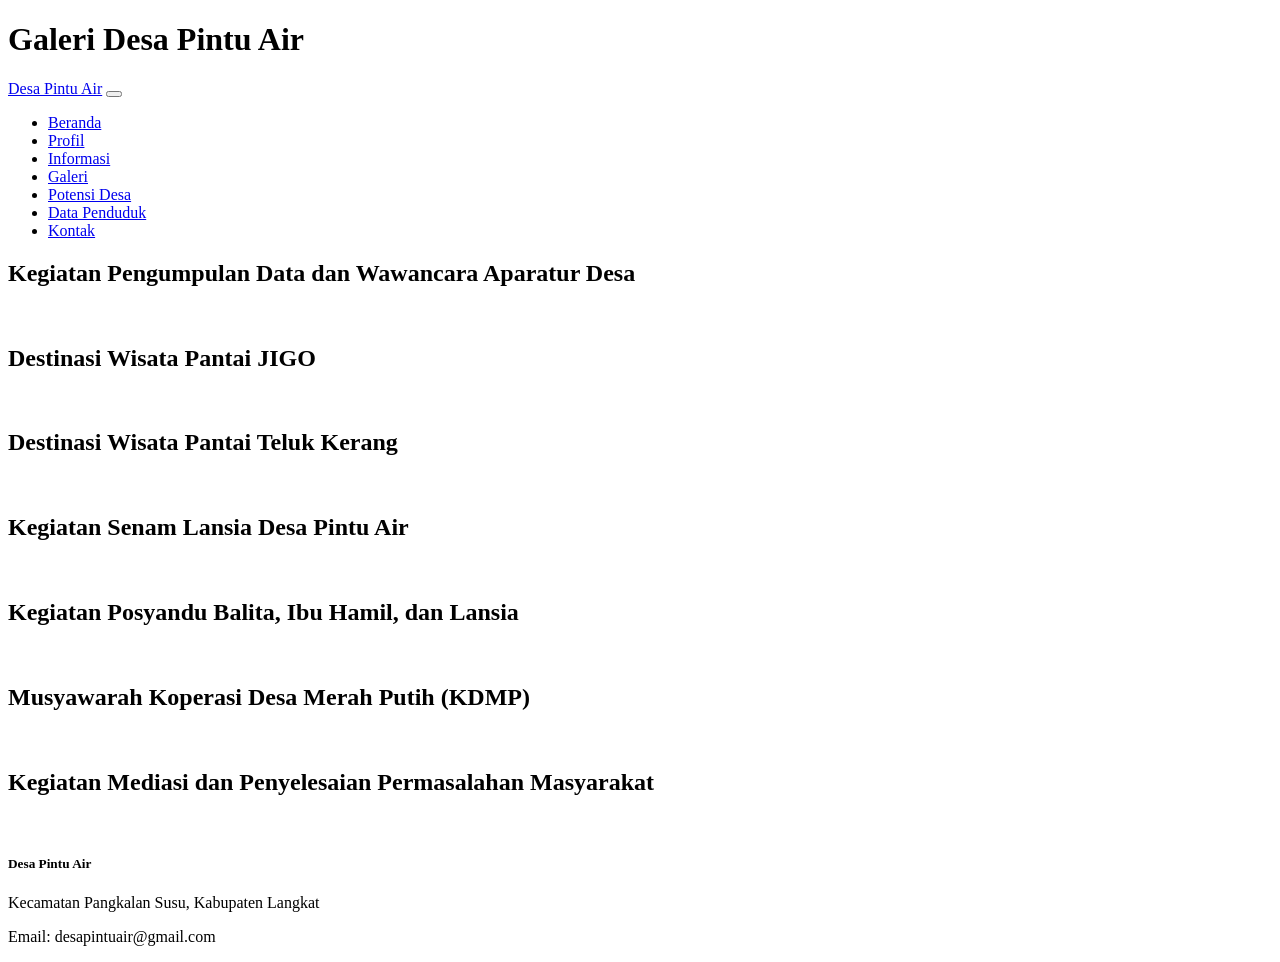
==== galeri.html @ 65f1347c "Add files via upload" ====
<!DOCTYPE html>
<html lang="id">
<head>
<meta charset="UTF-8">
<meta name="viewport" content="width=device-width, initial-scale=1.0">
<title>Galeri Desa</title>
<link href="bootstrap/css/bootstrap.min.css" rel="stylesheet">
<link rel="stylesheet" href="css/style.css">
</head>
<body>

<header>
<h1>Galeri Desa Pintu Air</h1>
</header>

<nav class="navbar navbar-expand-lg navbar-dark bg-success">
  <div class="container">
    <a class="navbar-brand" href="#">Desa Pintu Air</a>

    <button class="navbar-toggler" type="button"
        data-bs-toggle="collapse"
        data-bs-target="#menu">
      <span class="navbar-toggler-icon"></span>
    </button>

    <div class="collapse navbar-collapse" id="menu">
      <ul class="navbar-nav ms-auto">
        <li class="nav-item"><a class="nav-link" href="index.html">Beranda</a></li>
        <li class="nav-item"><a class="nav-link" href="profil.html">Profil</a></li>
        <li class="nav-item"><a class="nav-link" href="informasi.html">Informasi</a></li>
        <li class="nav-item"><a class="nav-link" href="galeri.html">Galeri</a></li>
        <li class="nav-item"><a class="nav-link" href="potensi-desa.html">Potensi Desa</a></li>
        <li class="nav-item"><a class="nav-link" href="data-penduduk.html">Data Penduduk</a></li>
        <li class="nav-item"><a class="nav-link" href="kontak.html">Kontak</a></li>
      </ul>
    </div>
  </div>
</nav>

<div class="container">

<div class="gallery">

<section>

<h2>Kegiatan Pengumpulan Data dan Wawancara Aparatur Desa</h2>
<p>
<img src="img/sekdes.jpeg" alt="">
<img src="img/operator.jpeg" alt="">
</p>

<h2>Destinasi Wisata Pantai JIGO</h2>
<p>
<img src="img/jigo1.jpeg" alt="">
<img src="img/jigo2.jpeg" alt="">
<img src="img/jigo3.jpeg" alt="">
<img src="img/jigo4.jpeg" alt="">
</p>

<h2>Destinasi Wisata Pantai Teluk Kerang</h2>
<p>
<img src="img/telukkerang1.jpeg" alt="">
<img src="img/telukkerang2.jpeg" alt="">
<img src="img/telukkerang3.jpeg" alt="">
<img src="img/telukkerang4.jpeg" alt="">
</p>

<h2>Kegiatan Senam Lansia Desa Pintu Air</h2>
<p>
<img src="img/senamlansia.jpeg" alt="">
</p>

<h2>Kegiatan Posyandu Balita, Ibu Hamil, dan Lansia</h2>
<p>
<img src="img/posyandu1.jpeg" alt="">
<img src="img/posyandu2.jpeg" alt="">
<img src="img/posyandu3.jpeg" alt="">
<img src="img/posyandu4.jpeg" alt="">
</p>

<h2>Musyawarah Koperasi Desa Merah Putih (KDMP)</h2>
<p>
<img src="img/musyawarah1.jpeg" alt="">
<img src="img/musyawarah2.jpeg" alt="">
<img src="img/musyawarah3.jpeg" alt="">
<img src="img/musyawarah4.jpeg" alt="">
</p>

<h2>Kegiatan Mediasi dan Penyelesaian Permasalahan Masyarakat</h2>
<p>
<img src="img/mediasi1.jpeg" alt="">
<img src="img/mediasi2.jpeg" alt="">
<img src="img/mediasi3.jpeg" alt="">
<img src="img/mediasi4.jpeg" alt="">
</p>

</section>

</div>

</div>
<script src="bootstrap/js/jQuery.js"></script>
<script src="bootstrap/js/bootstrap.min.js"></script>


<footer class="bg-dark text-white text-center p-4">

<h5>Desa Pintu Air</h5>

<p>
Kecamatan Pangkalan Susu,
Kabupaten Langkat
</p>

<p>
Email:
desapintuair@gmail.com
</p>

</footer>

</body>
</html>
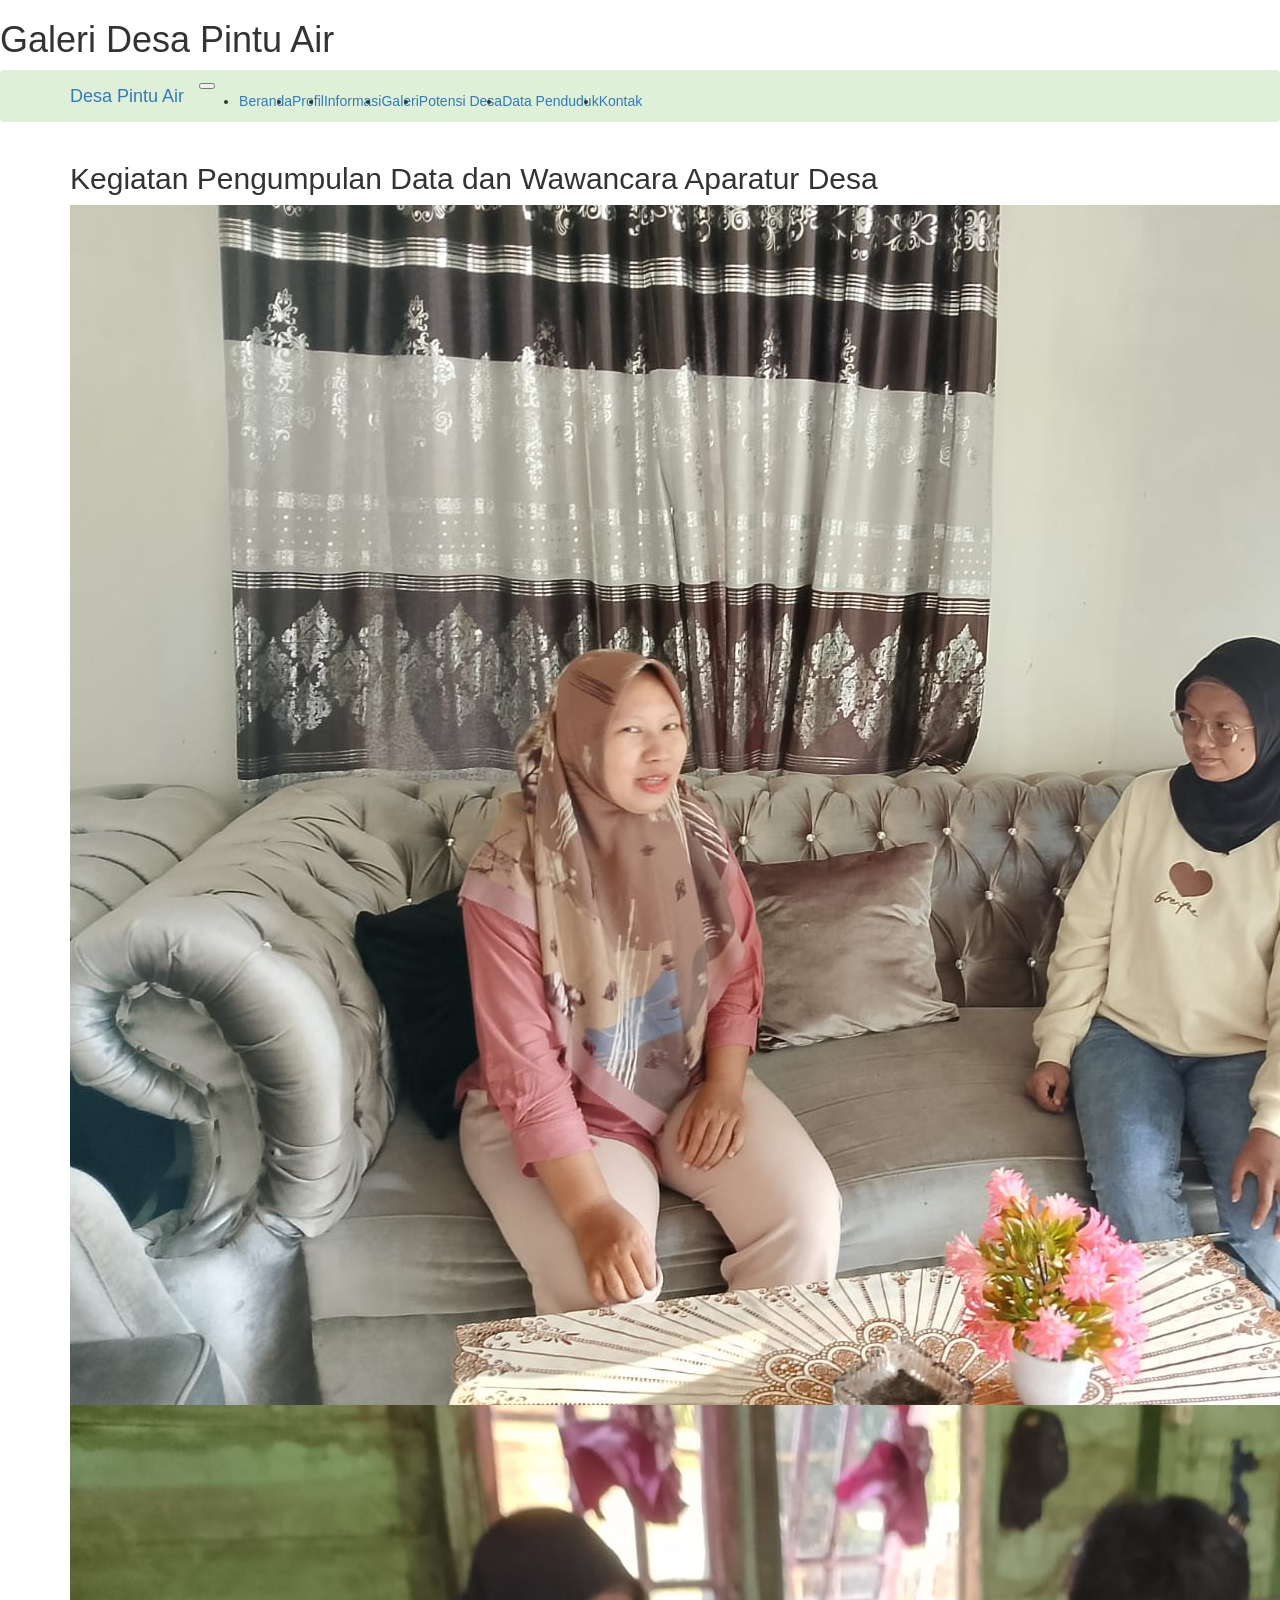
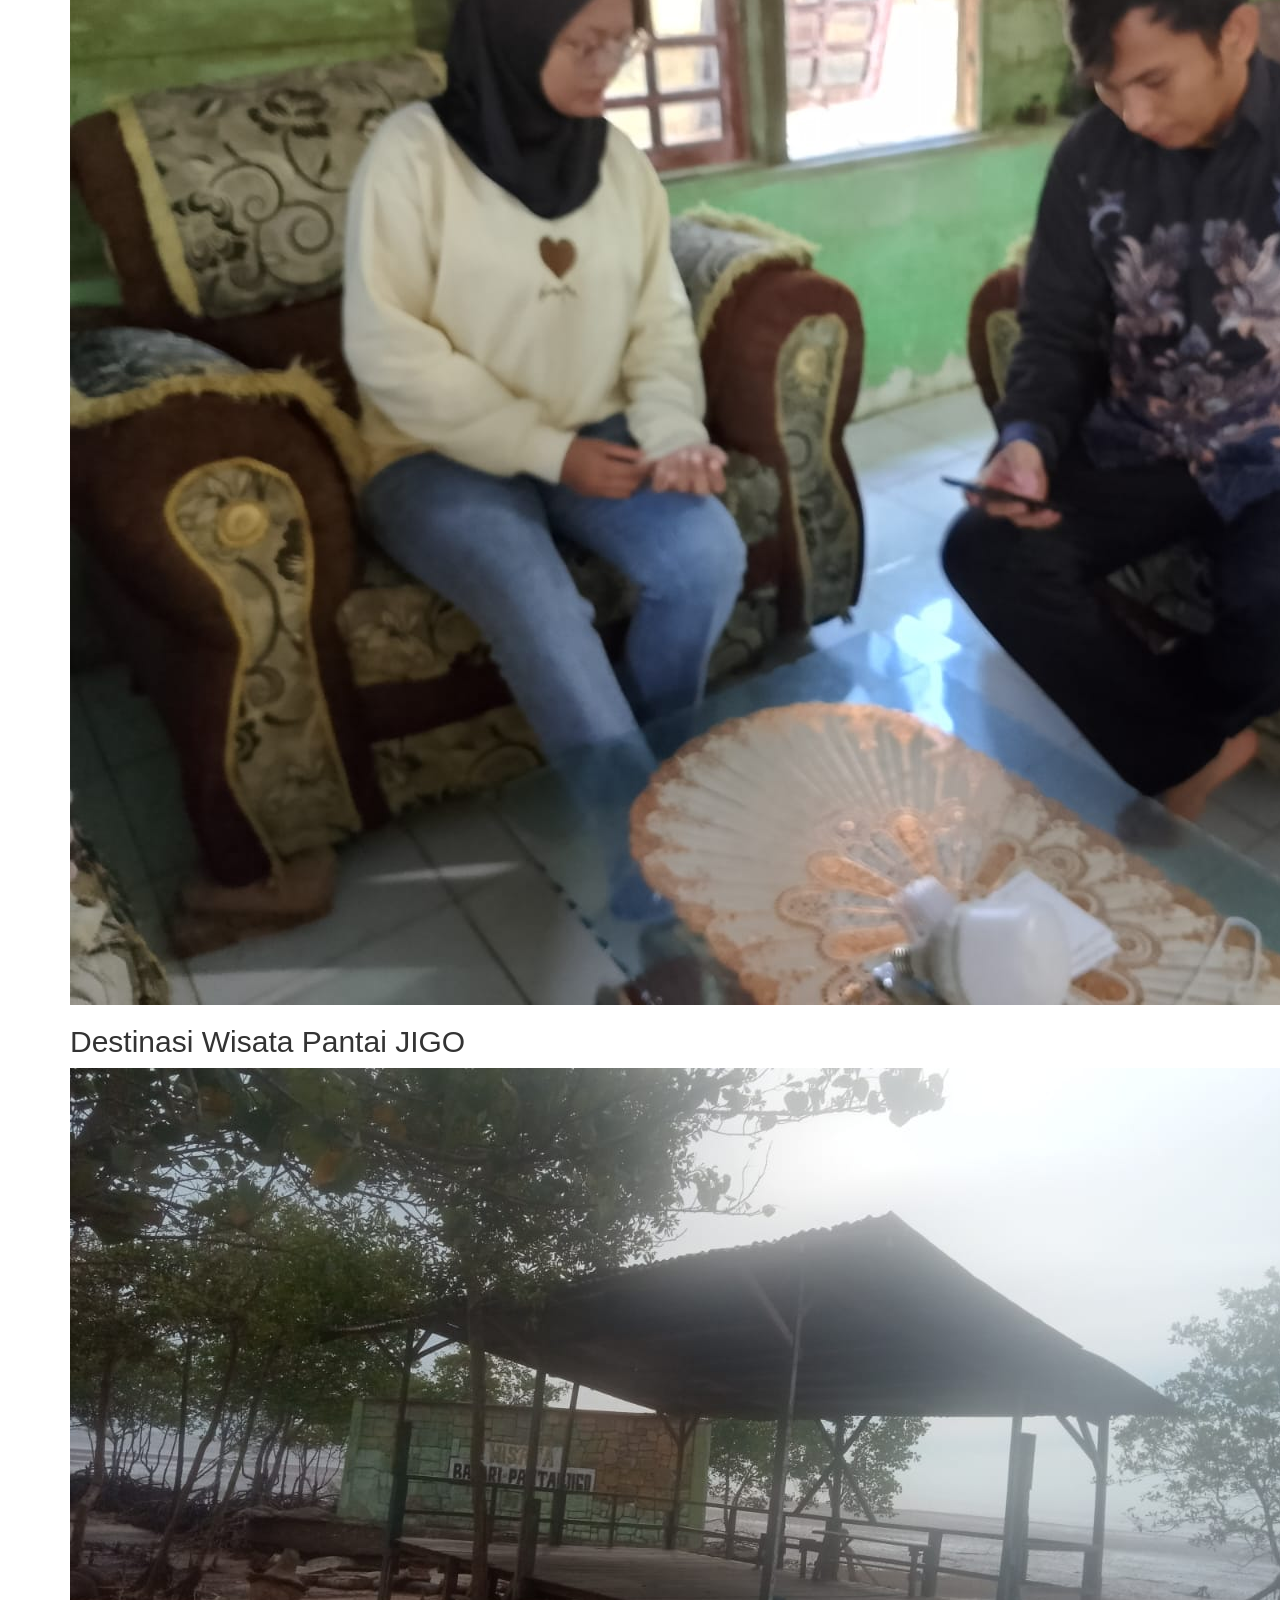
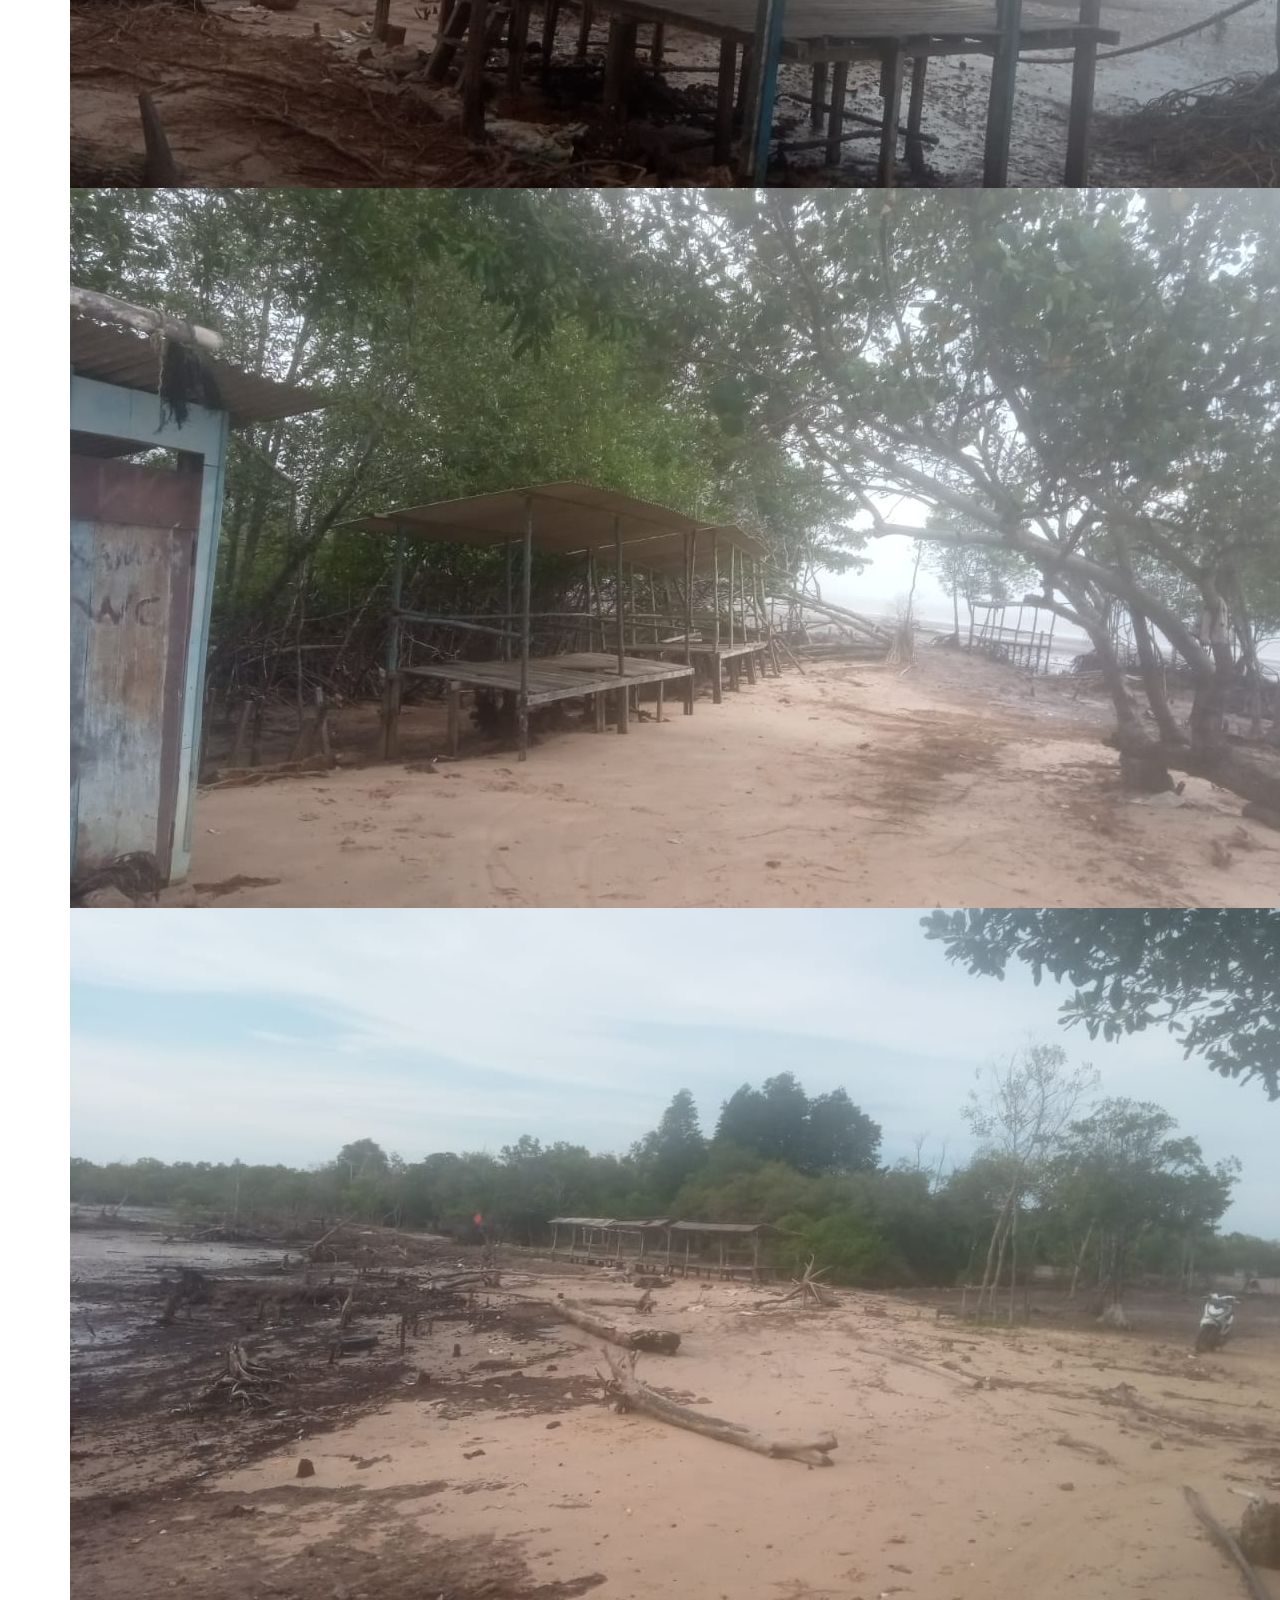
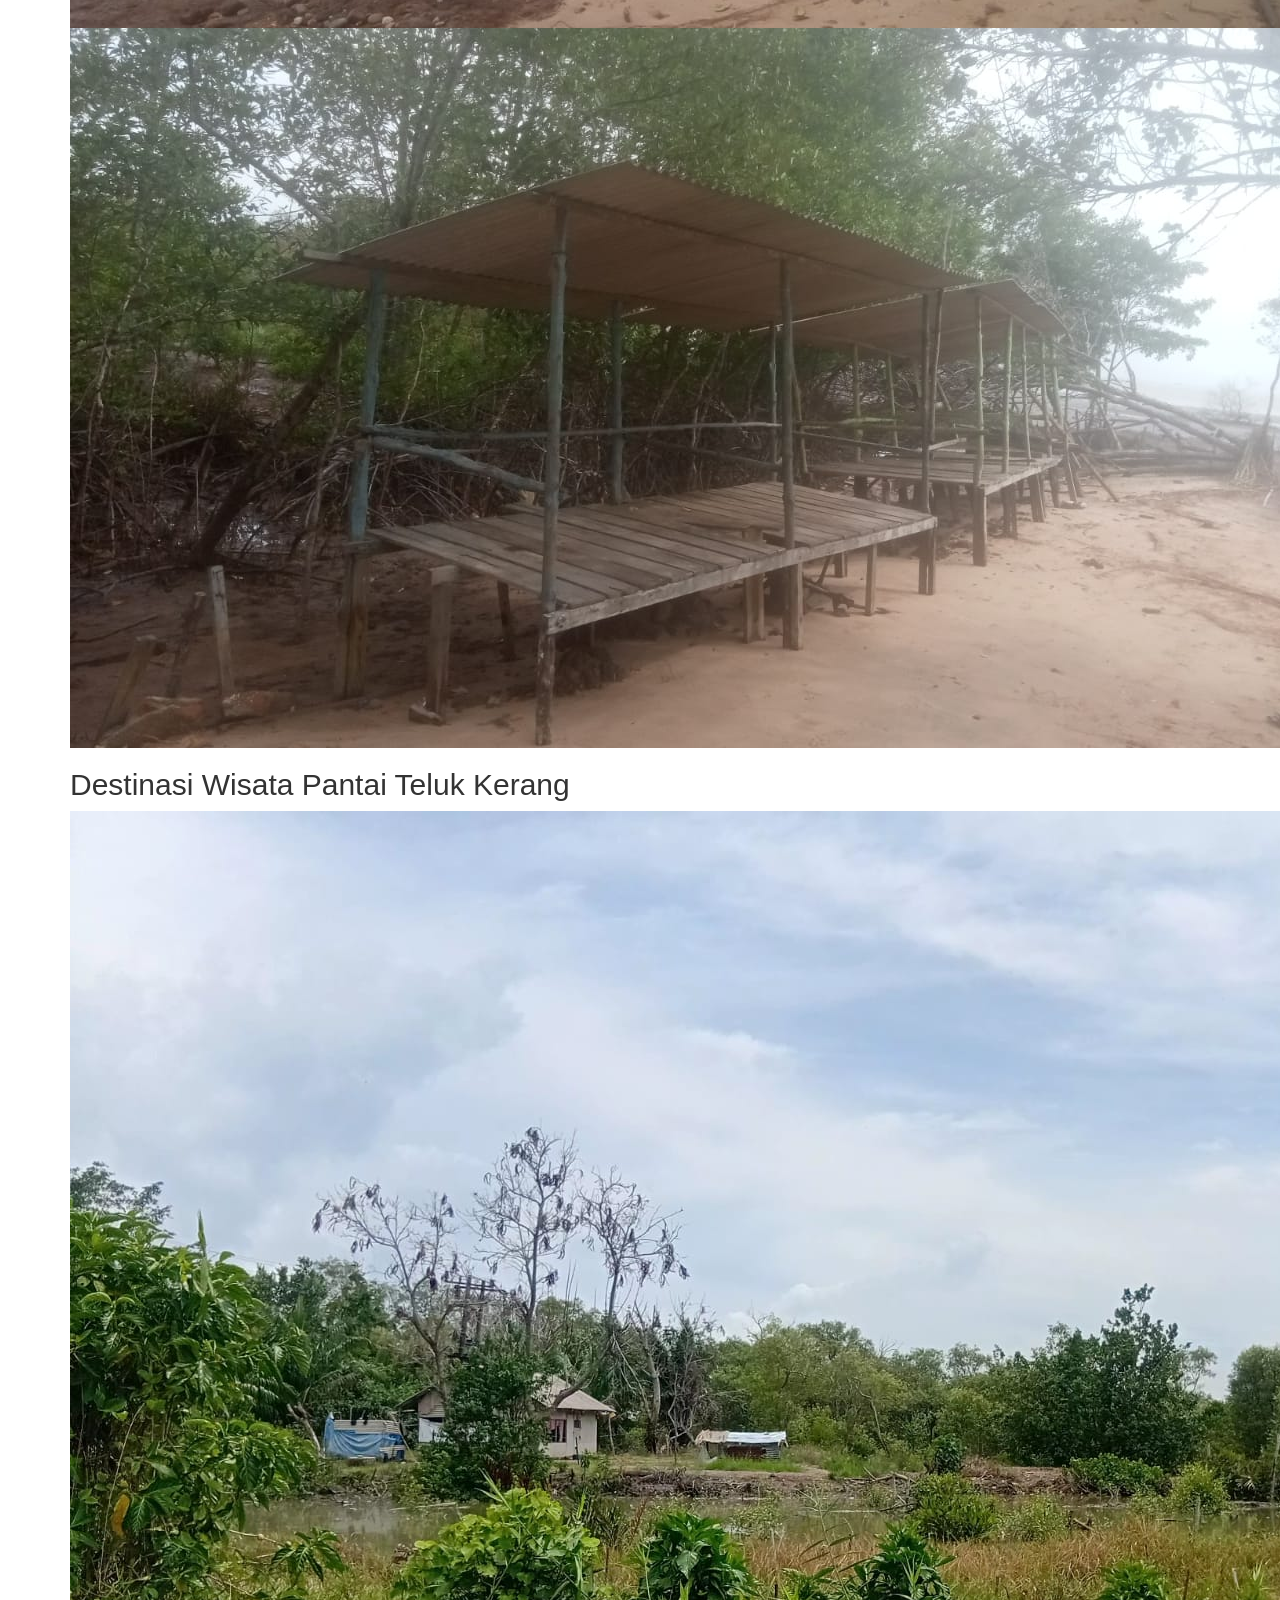
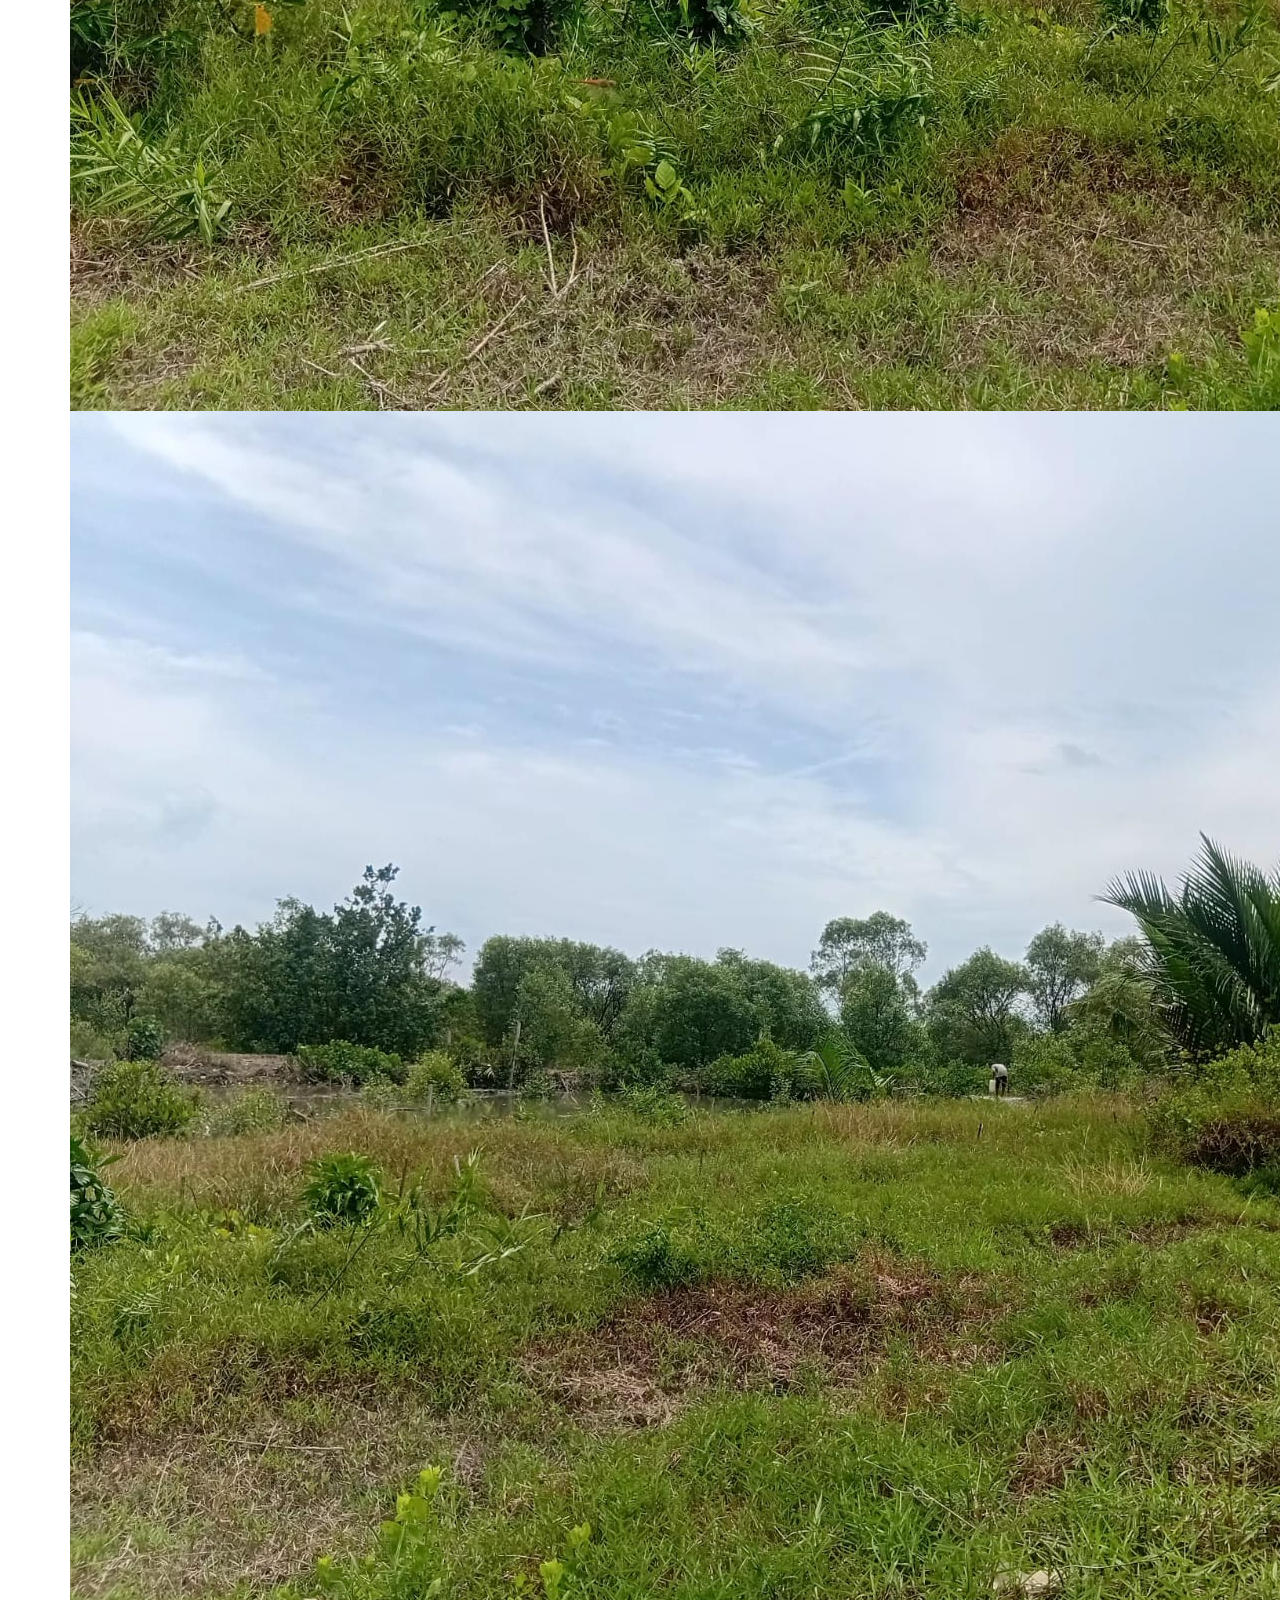
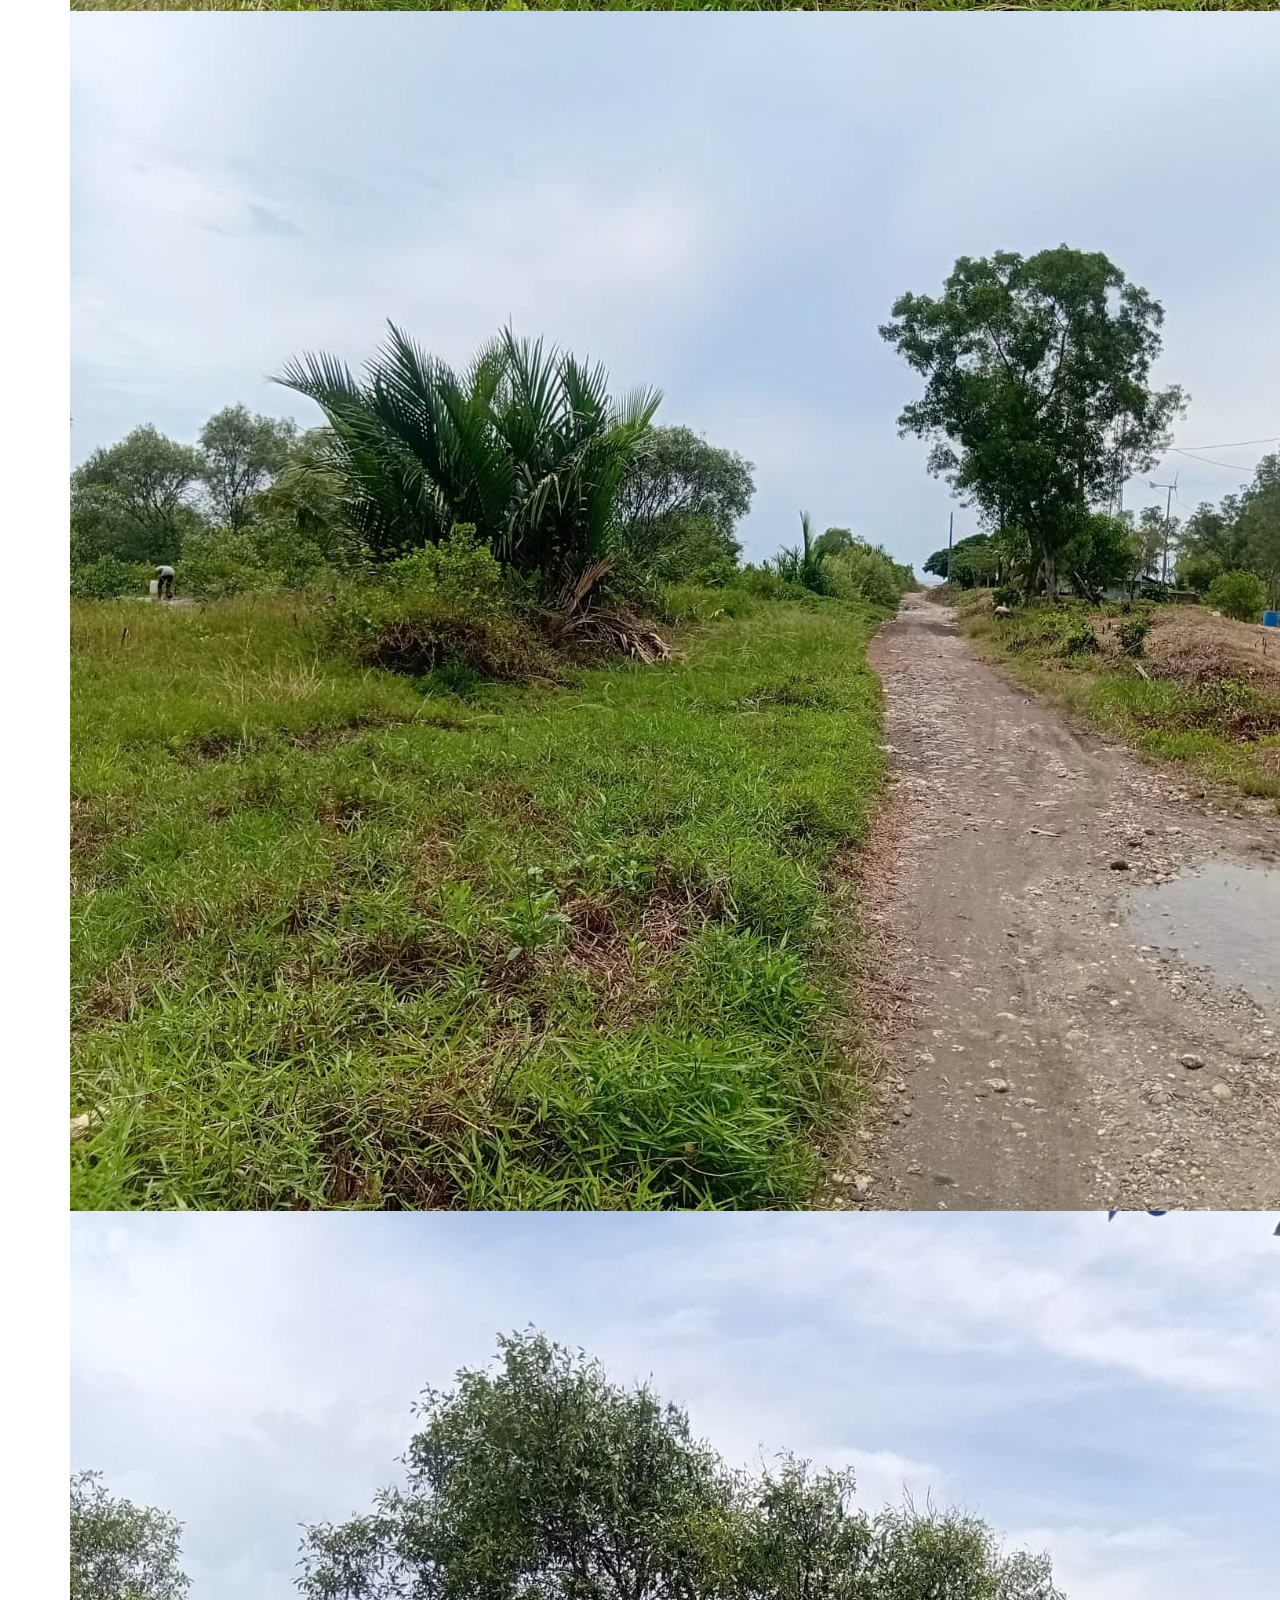
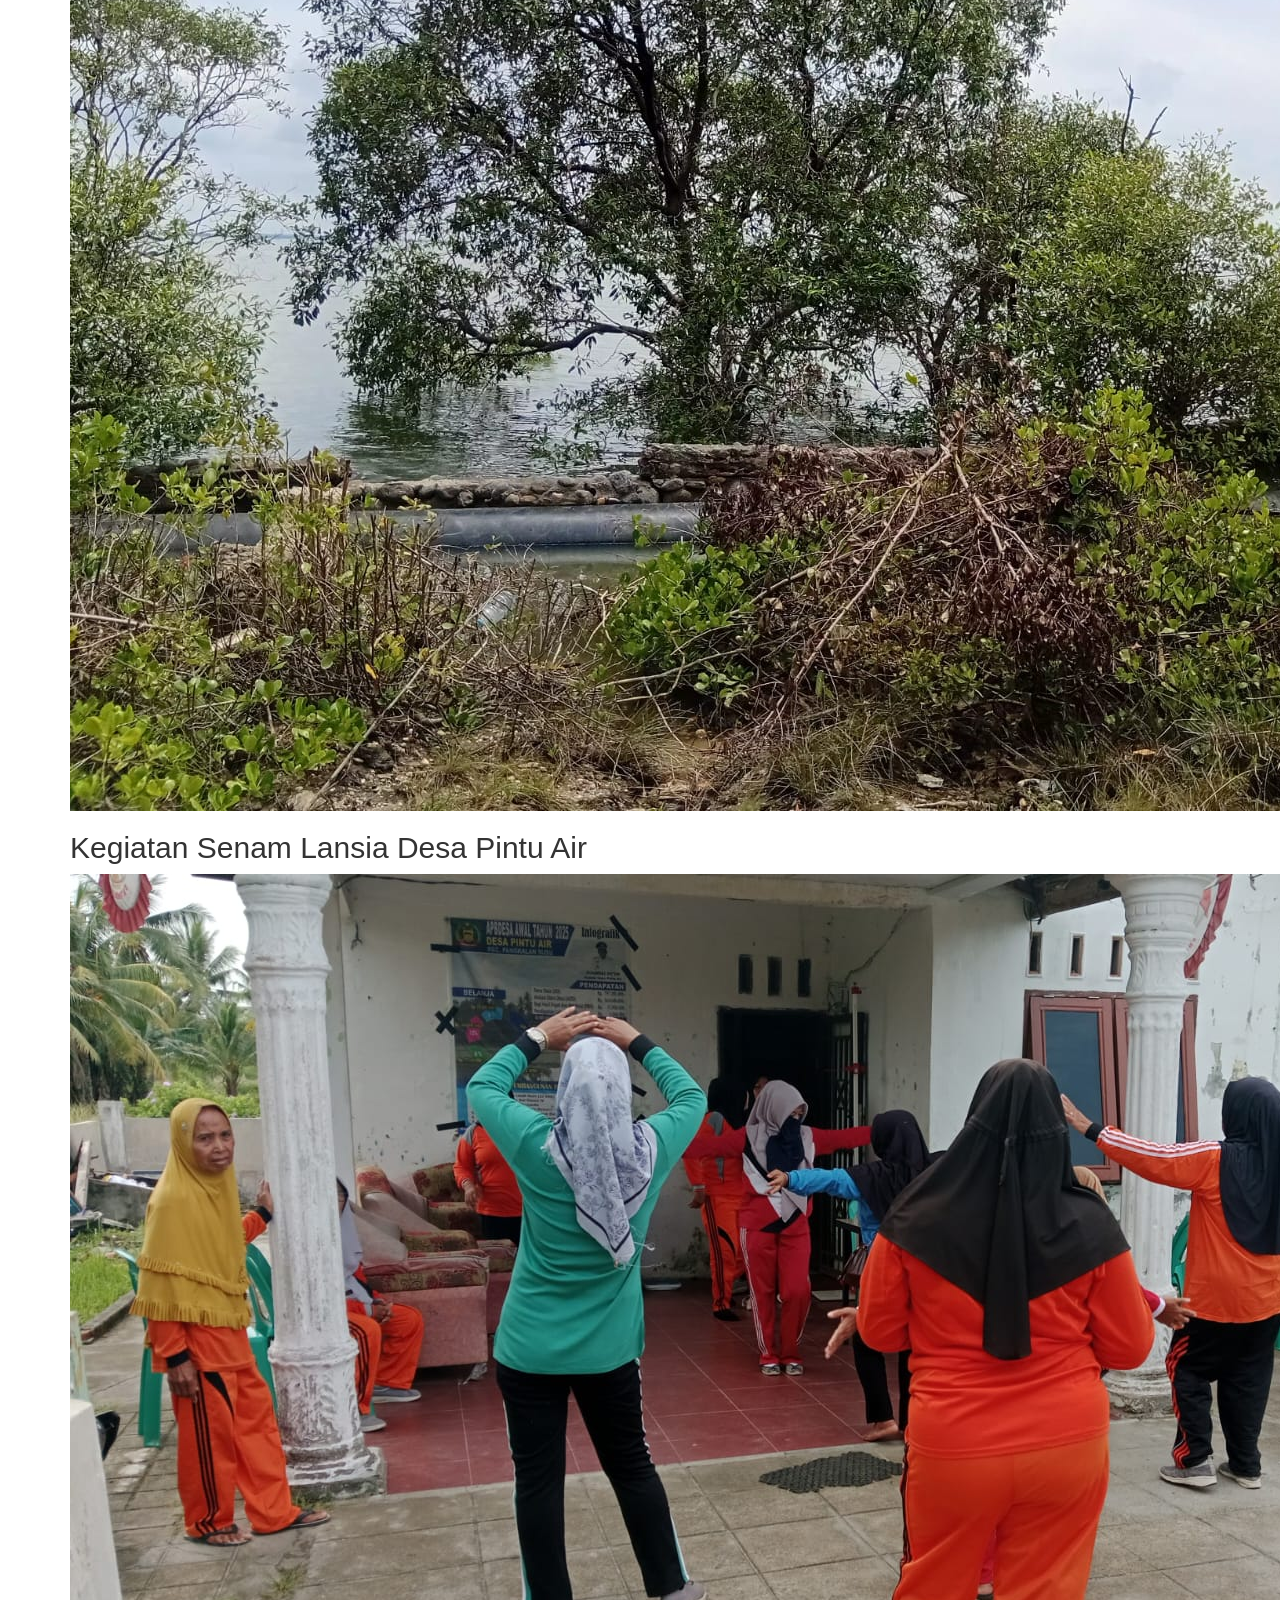
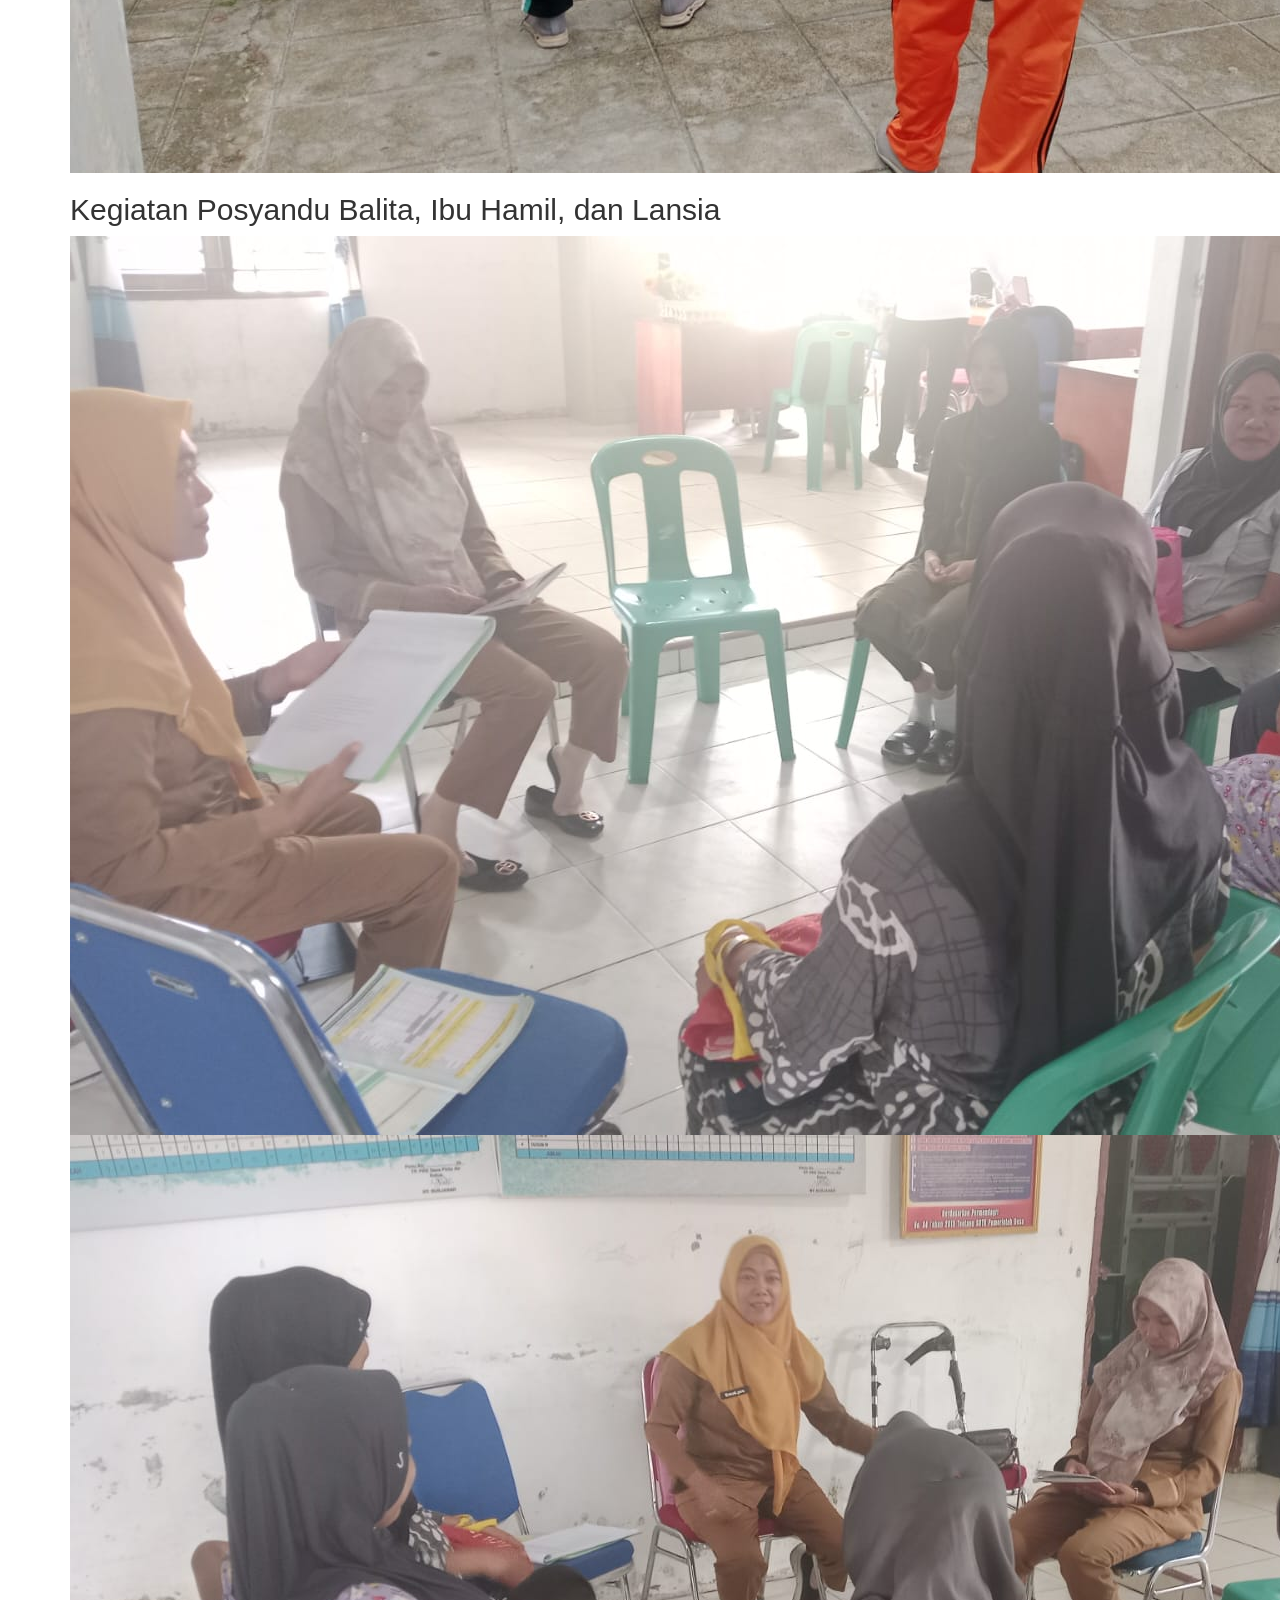
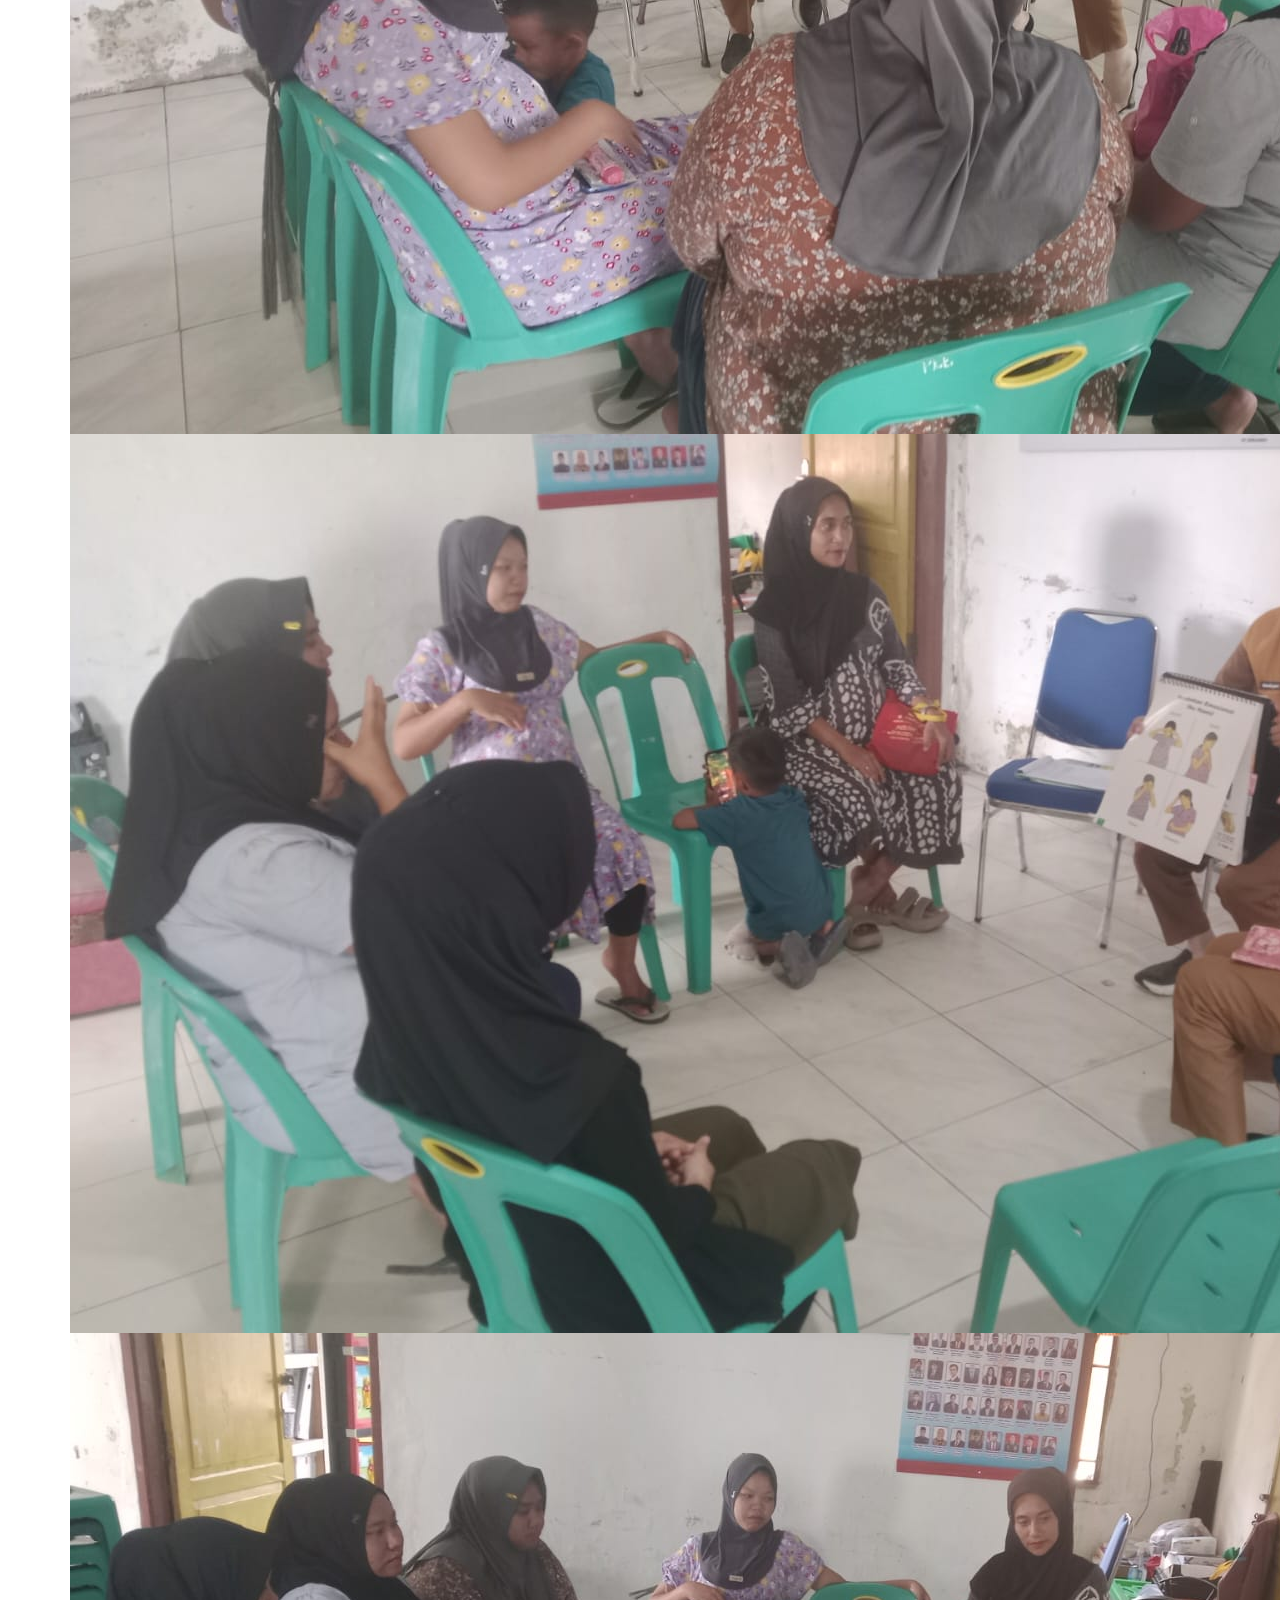
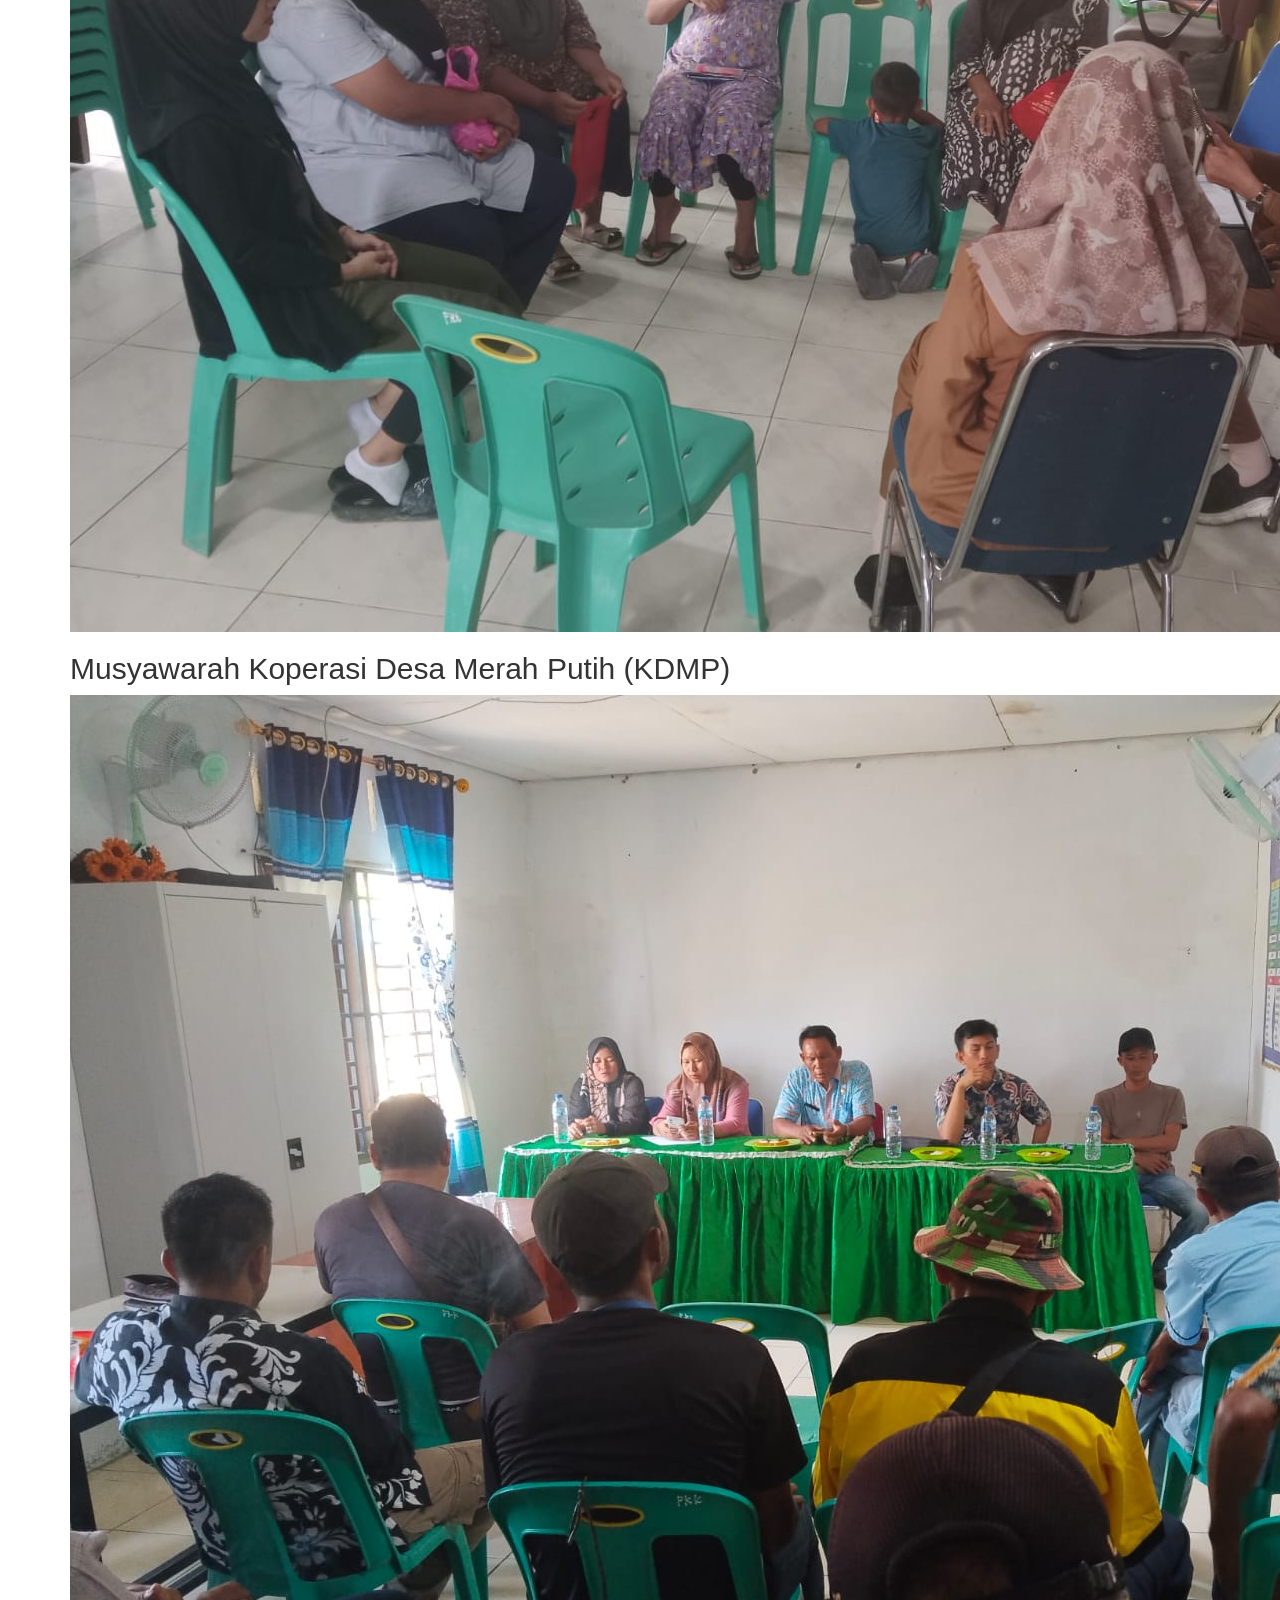
==== commit 1a9a83b1: "Update galeri.html" ====
--- a/galeri.html
+++ b/galeri.html
@@ -119,5 +119,7 @@
 
 </footer>
 
+  <script src="bootstrap/js/jQuery.js"></script>
+    <script src="bootstrap/js/bootstrap.min.js"></script>
 </body>
-</html>+</html>
